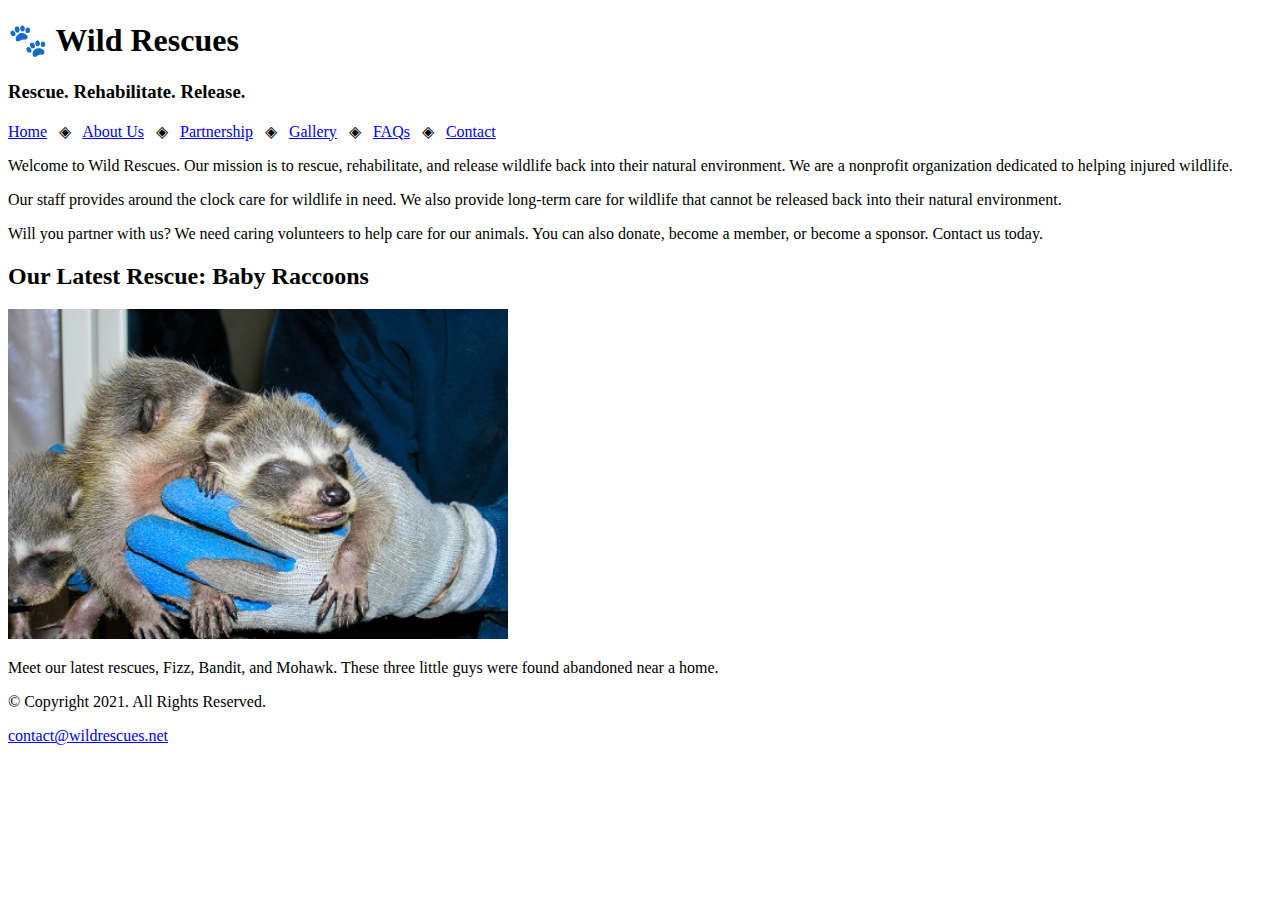
==== index.html @ ebde5f38 "Initial commit" ====
<!DOCTYPE html>
<!-- 
	Student Name: Maria Cruz
	File Name: index.html
	Today's Date: May 7, 2021
 -->
<html lang="en">
<head>
	<title>Wild Rescues: Home</title>
	<meta charset="utf-8">
</head>
<body>

	<header>
		<h1>&#128062; Wild Rescues</h1>
		<h3>Rescue. Rehabilitate. Release.</h3>
	</header>
	
	<nav>
		<p><a href="index.html">Home</a> &nbsp; &#9672; &nbsp; 
		<a href="about.html">About Us</a> &nbsp; &#9672; &nbsp; 
		<a href="partnership.html">Partnership</a> &nbsp; &#9672; &nbsp; 
		<a href="gallery.html">Gallery</a> &nbsp; &#9672; &nbsp; 
		<a href="faqs.html">FAQs</a> &nbsp; &#9672; &nbsp; 
		<a href="contact.html">Contact</a></p>
	</nav>
	
	<!-- Use the main area to add the main content to the webpage -->
	<main>
        
        <div id="welcome">
	
            <p>Welcome to Wild Rescues. Our mission is to rescue, rehabilitate, and release wildlife back into their natural environment. We are a nonprofit organization dedicated to helping injured wildlife.</p>

            <p>Our staff provides around the clock care for wildlife in need. We also provide long-term care for wildlife that cannot be released back into their natural environment.</p>

            <p>Will you partner with us? We need caring volunteers to help care for our animals. You can also donate, become a member, or become a sponsor. Contact us today.</p>
            
        </div>
        
        <div id="latest">
            
            <h2>Our Latest Rescue: Baby Raccoons</h2>
            <img src="images/baby-raccoons.jpg" alt="hands holding three baby raccoons" height="330" width="500">
            <p>Meet our latest rescues, Fizz, Bandit, and Mohawk. These three little guys were found abandoned near a home.</p>
        
        </div>
	
	</main>
	
	<footer>
		<p>&copy; Copyright 2021. All Rights Reserved.</p>
		<p><a href="mailto:contact@wildrescues.net">contact@wildrescues.net</a></p>
	</footer>
	
</body>
</html>
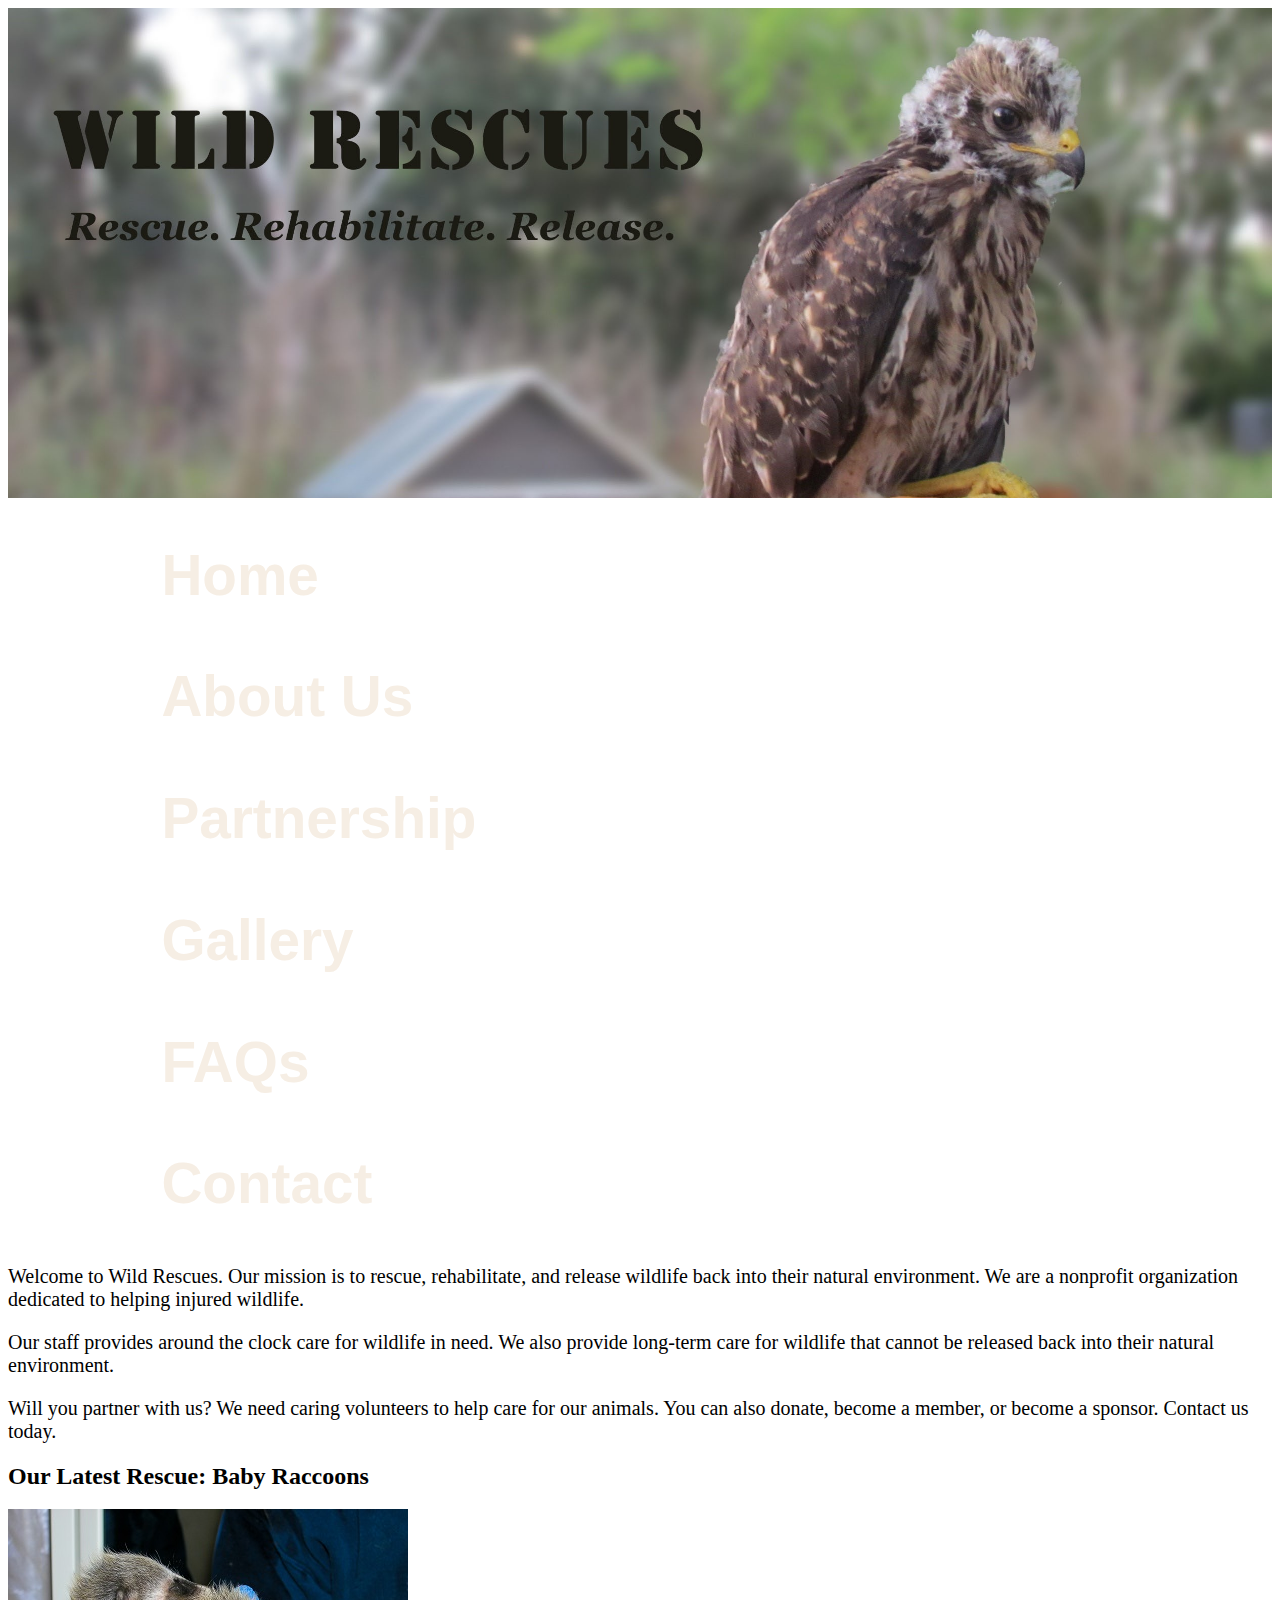
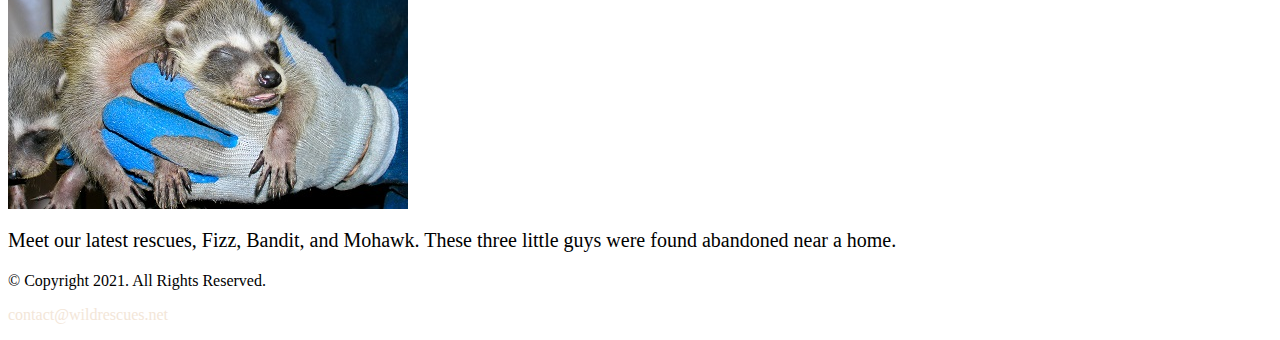
==== commit 92894aa6: "changes made" ====
--- a/index.html
+++ b/index.html
@@ -6,23 +6,27 @@
  -->
 <html lang="en">
 <head>
+    <link rel="stylesheet" type="text/css" href="css/styles.css">
 	<title>Wild Rescues: Home</title>
 	<meta charset="utf-8">
 </head>
 <body>
 
 	<header>
-		<h1>&#128062; Wild Rescues</h1>
-		<h3>Rescue. Rehabilitate. Release.</h3>
+		<a> 
+        <img src="baby-hawk.jpg" alt="rescued baby hawk">
+        </a>
 	</header>
 	
 	<nav>
-		<p><a href="index.html">Home</a> &nbsp; &#9672; &nbsp; 
-		<a href="about.html">About Us</a> &nbsp; &#9672; &nbsp; 
-		<a href="partnership.html">Partnership</a> &nbsp; &#9672; &nbsp; 
-		<a href="gallery.html">Gallery</a> &nbsp; &#9672; &nbsp; 
-		<a href="faqs.html">FAQs</a> &nbsp; &#9672; &nbsp; 
-		<a href="contact.html">Contact</a></p>
+        <ul>
+            <li><a href="index.html">Home</a></li> 
+            <li><a href="about.html">About Us</a></li>
+            <li><a href="partnership.html">Partnership</a></li>
+            <li><a href="gallery.html">Gallery</a></li>
+            <li><a href="faqs.html">FAQs</a></li>
+            <li><a href="contact.html">Contact</a></li>
+        </ul>
 	</nav>
 	
 	<!-- Use the main area to add the main content to the webpage -->
@@ -41,7 +45,7 @@
         <div id="latest">
             
             <h2>Our Latest Rescue: Baby Raccoons</h2>
-            <img src="images/baby-raccoons.jpg" alt="hands holding three baby raccoons" height="330" width="500">
+            <img src="images/baby-raccoons.jpg" alt="hands holding three baby raccoons">
             <p>Meet our latest rescues, Fizz, Bandit, and Mohawk. These three little guys were found abandoned near a home.</p>
         
         </div>
--- a/css/styles.css
+++ b/css/styles.css
@@ -0,0 +1,106 @@
+<!--Author: Sreeyuth Gunnam-->
+<!--Date: 09-20-23-->
+<!--File name: styles.css-->
+    
+<!-- CSS Reset -->
+    body, header, nav, main, footer, img, h1, h3 {
+        margin: 0;
+        padding: 0;
+        border: 0;
+}
+
+<!-- Style rules for body and images-->
+body{
+    background-color: #feee4;
+}
+
+img{
+    max-width: 100%;
+    display: block
+}
+
+<!-- Style rules for navigation area-->
+nav {
+    backgroung-color: #2a1f14;
+}
+nav ul{
+    list-style-type: none;
+    margin: 0
+    text-align: center;
+        
+}
+nav li{
+    display: inline;
+    font-size: 1.5cm;
+    font-family: Geneva, Arial, sans-serif;
+    font-weight: bold;
+}
+nav li a{
+    display: block;
+    color: #f6eee4;
+    padding-top: 0.5em;
+    padding-bottom: 0.5em;
+    padding-left: 2em;
+    padding-right: 2em;
+    text-decoration: none;
+}
+
+<!-- Style rules for main content-->
+main{
+    padding: 2%;
+    font-family: Verdana, Arial, sans-serif;
+}
+main p{
+    font-size: 1.25em;
+}
+main h3{
+    padding-top: 2%;
+}
+main ul{
+    list-style-type: square;
+}
+
+<!--Style rules for classes link and action-->
+.link{
+    color: #4d3319;
+    text-decoration: none;
+    font-weight: bold;
+    font-style: italic;
+    
+}
+.action{
+    font-size: 1.75em;
+    font-weight: bold;
+    text-align: center;
+    
+}
+
+<!-- Style rule for id selector-->
+{
+    text-align: center;
+}
+
+<!--Style rules for footer content-->
+footer{
+    text-align: center;
+    font-size: 0.85em;
+    background-color: #2a1f14;
+    color: #f6eee4;
+    padding-top: 1%;
+    padding-bottom: 1%;
+    padding-right: 0%;
+    padding-left: 0%;
+}
+
+footer a{
+    color: #f3e6d8;
+    text-decoration: none;
+}
+
+
+
+
+
+
+    
+    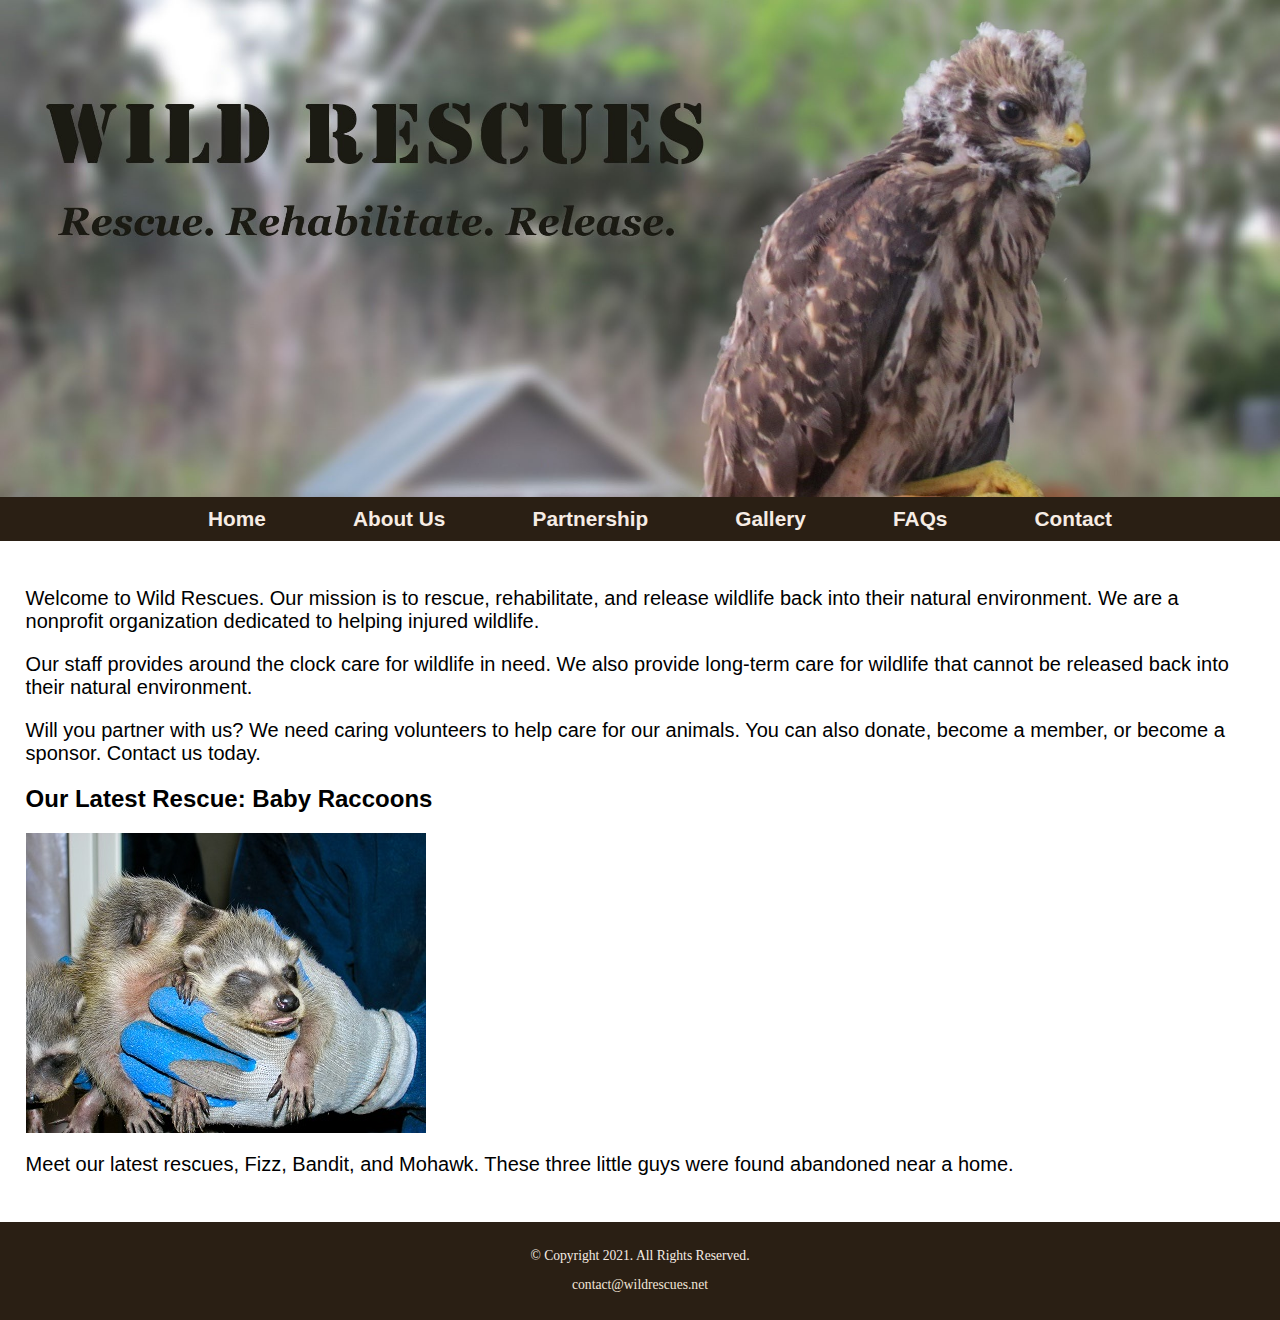
==== commit 485140c0: "final changes" ====
--- a/index.html
+++ b/index.html
@@ -6,7 +6,7 @@
  -->
 <html lang="en">
 <head>
-    <link rel="stylesheet" type="text/css" href="css/styles.css">
+    <link rel="stylesheet" type="text/css" href="styles.css">
 	<title>Wild Rescues: Home</title>
 	<meta charset="utf-8">
 </head>
--- a/styles.css
+++ b/styles.css
@@ -0,0 +1,101 @@
+/* Author: Sreeyuth Gunnam
+   Date: 09-20-23
+   File name: style.css
+*/
+
+/* CSS Reset */
+body, header, nav, main, footer, img, h1, h3 {
+    margin: 0;
+    padding: 0;
+    border: 0;
+}
+
+/* Style rules for body and images */
+body {
+    background-color: #feee4;
+}
+
+img {
+    max-width: 100%;
+    display: block;
+}
+
+/* Style rules for navigation area */
+nav {
+    background-color: #2a1f14;
+}
+
+nav ul {
+    list-style-type: none;
+    margin: 0;
+    text-align: center;
+}
+
+nav li {
+    display: inline-block;
+    font-size: 1.3em;
+    font-family: Geneva, Arial, sans-serif;
+    font-weight: bold;
+}
+
+nav li a {
+    display: block;
+    color: #f6ece4;
+    padding-top: 0.5em;
+    padding-bottom: 0.5em;
+    padding-left: 2em;
+    padding-right: 2em;
+    text-decoration: none;
+}
+
+/* Style rules for main content */
+main {
+    padding: 2%;
+    font-family: Verdana, Arial, sans-serif;
+}
+
+main p {
+    font-size: 1.25em;
+}
+
+main h3 {
+    padding-top: 2%;
+}
+
+main ul {
+    list-style-type: square;
+}
+
+.link {
+    color: #4d3319;
+    text-decoration: none;
+    font-weight: bold;
+    font-style: italic;
+}
+
+.action {
+    font-size: 1.75em;
+    font-weight: bold;
+    text-align: center;
+}
+
+#contact {
+    text-align: center;
+}
+
+/* Style rules for footer content */
+footer {
+    text-align: center;
+    font-size: 0.85em;
+    background-color: #2a1f14;
+    color: #f6ece4;
+    padding-top: 1%;
+    padding-bottom: 1%;
+    padding-right: 0%;
+    padding-left: 0%;
+}
+
+footer a {
+    color: #f3e6d8;
+    text-decoration: none;
+}
